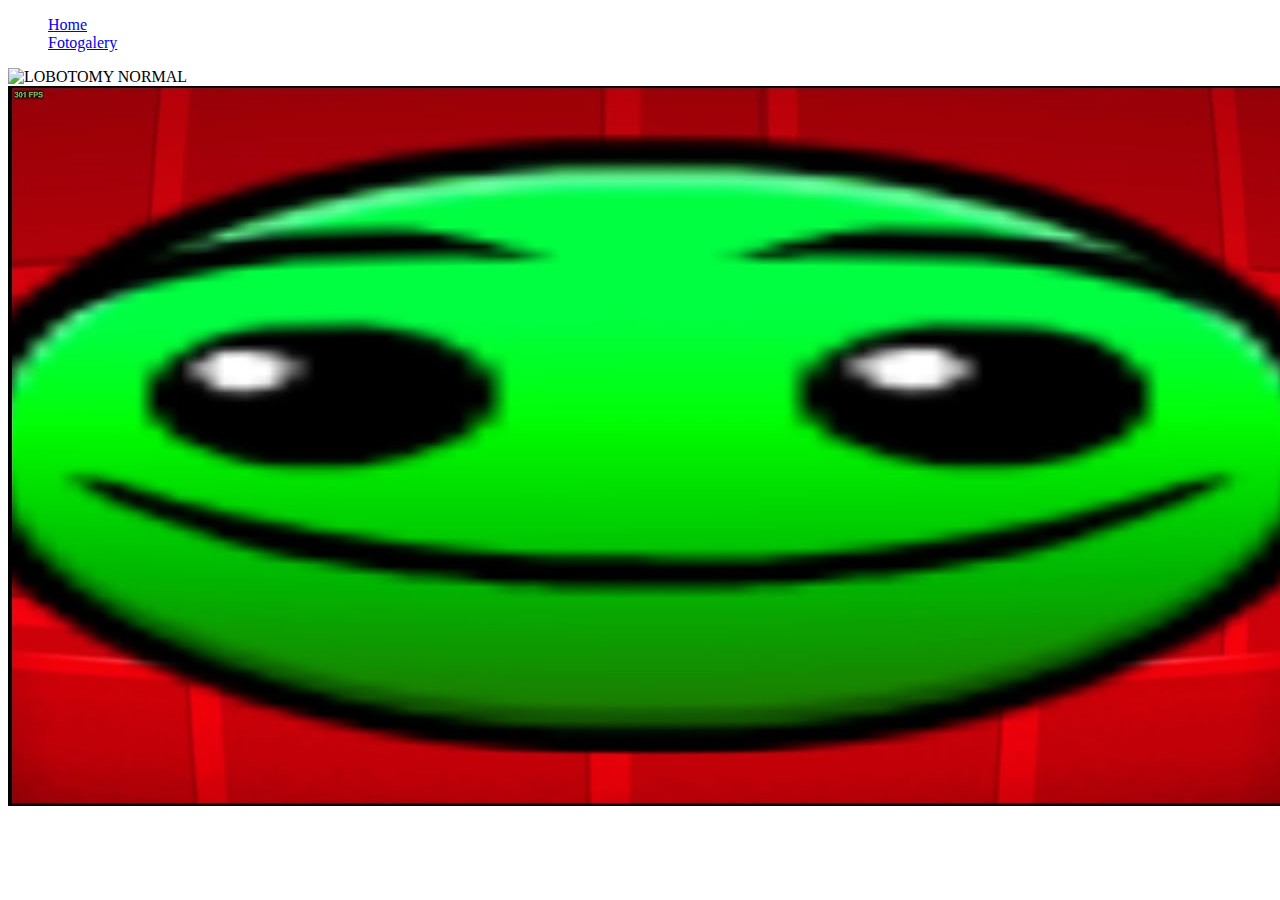
==== foto.html @ 7d324148 "Add files via upload" ====
<!DOCTYPE html>
<html lang="en">
<head>
    <meta charset="UTF-8">
    <meta name="viewport" content="width=device-width, initial-scale=1.0">
    <link rel="stylesheet" href="styles.css">
    <title>Lobotomy photo</title>
</head>
<body>
    <ul>
        <a href="index.html">Home</a><br>
        <a href="foto.html">Fotogalery</a>
    </ul>
    <img src="https://static.wikia.nocookie.net/db80a23a-b3b3-4295-b5fb-76f2ba0796ad" alt="LOBOTOMY NORMAL">
    <img src="[data-uri]" alt="LOBOTOMY STRETCH">
</body>
</html>
---- styles.css ----
header {
    text-align: center;
    width: 100%;
    height: 200px;
    background-color: white;
    float: left;
}
nav {
    width: 30%;
    height: 500px;
    background-color: rgb(61, 207, 80);
    float: left;
}
section {
    width: 70%;
    height: 500px;
    background-color: #00f;
    float: left;
}
.section-txt {
    color: whitesmoke;
    text-align: center;
}
footer {
    background-color: red;
    width: 100%;
    height: 200px;
    float: left;
}
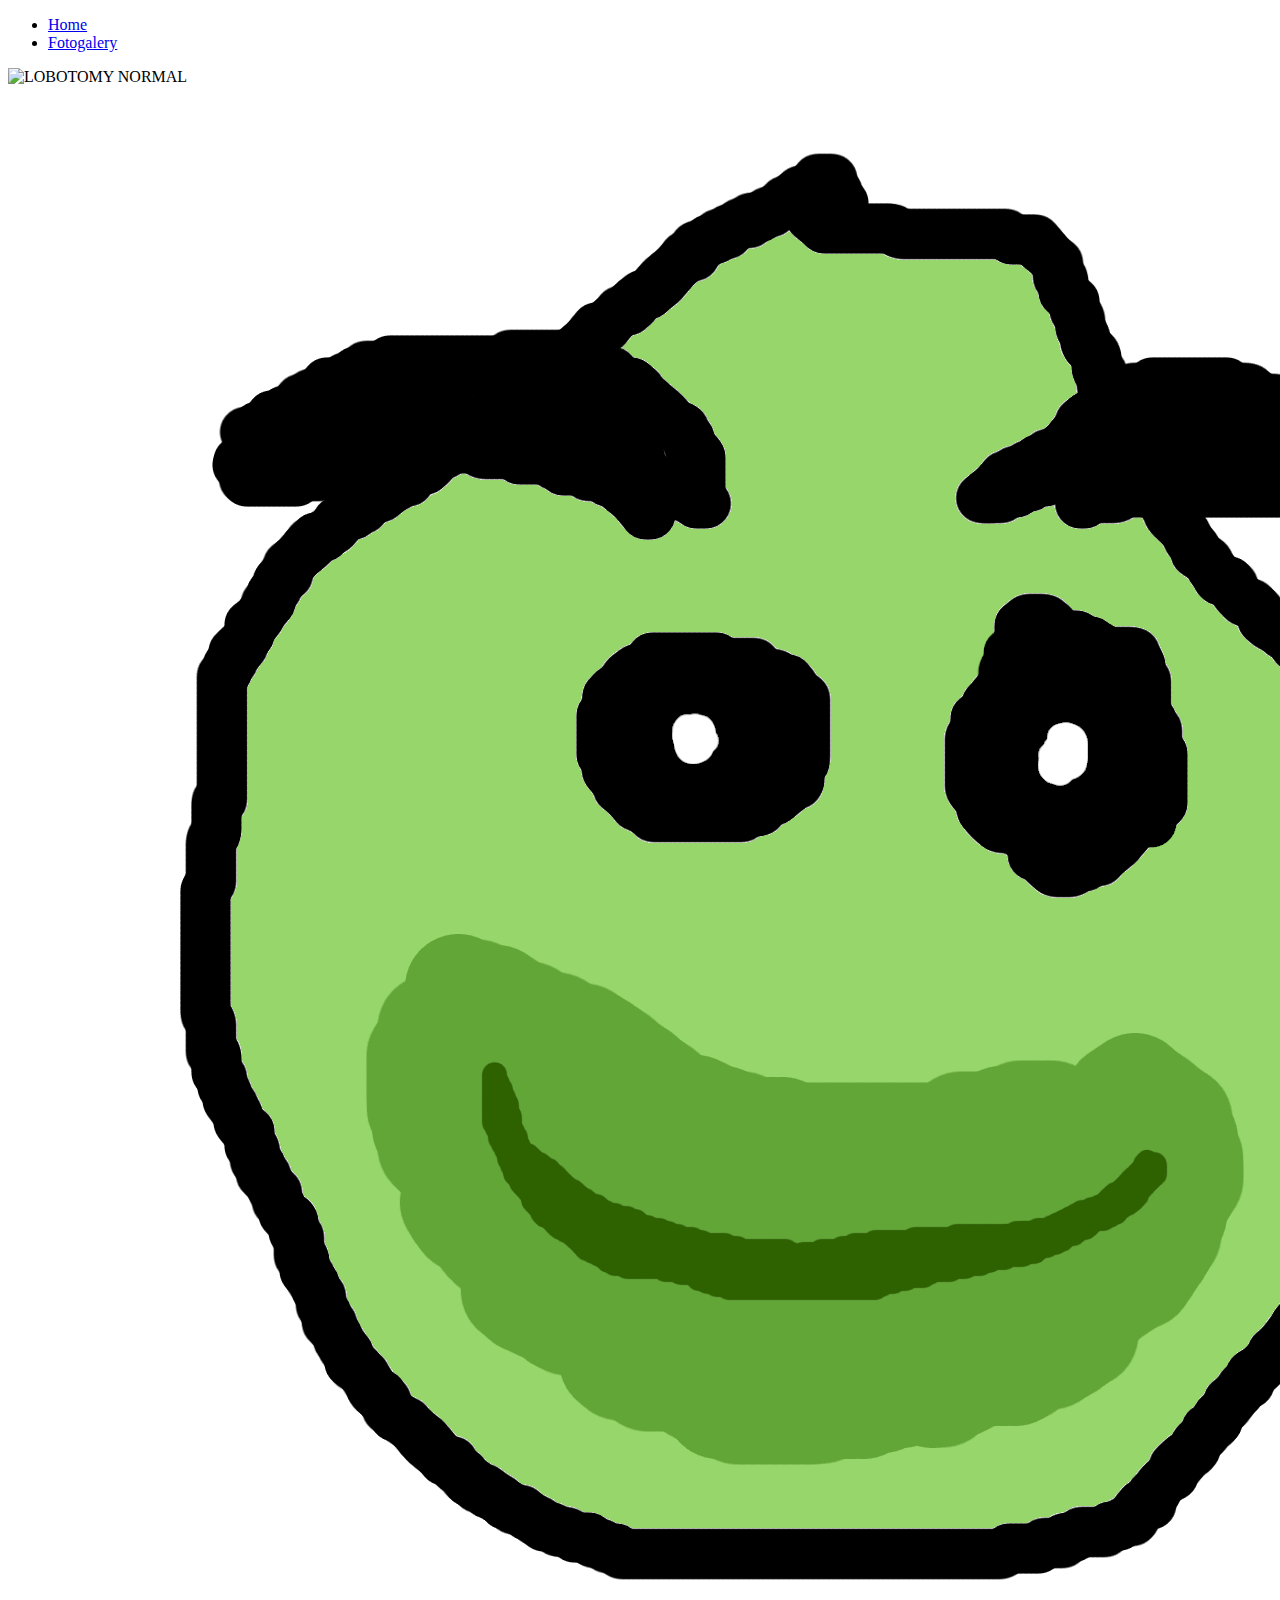
==== commit 4297cd89: "Fixed typos and changed the second image in Fotogallery." ====
--- a/foto.html
+++ b/foto.html
@@ -8,10 +8,2848 @@
 </head>
 <body>
     <ul>
-        <a href="index.html">Home</a><br>
-        <a href="foto.html">Fotogalery</a>
+        <li><a href="index.html">Home</a></li>
+        <li><a href="foto.html">Fotogalery</a></li>
     </ul>
     <img src="https://static.wikia.nocookie.net/db80a23a-b3b3-4295-b5fb-76f2ba0796ad" alt="LOBOTOMY NORMAL">
-    <img src="[data-uri]" alt="LOBOTOMY STRETCH">
+    <img src="[data-uri]
+    [base64]
+    [base64]
+    [base64]
+    [base64]
+    [base64]
+    [base64]
+    [base64]
+    [base64]
+    [base64]
+    [base64]
+    [base64]
+    [base64]
+    [base64]
+    [base64]
+    [base64]
+    [base64]
+    [base64]
+    [base64]
+    [base64]
+    [base64]
+    [base64]
+    [base64]
+    [base64]
+    [base64]
+    [base64]
+    [base64]
+    [base64]
+    [base64]
+    [base64]
+    [base64]
+    [base64]
+    [base64]
+    [base64]
+    [base64]
+    [base64]
+    [base64]
+    [base64]
+    [base64]
+    [base64]
+    [base64]
+    [base64]
+    [base64]
+    [base64]
+    [base64]
+    [base64]
+    [base64]
+    [base64]
+    [base64]
+    [base64]
+    [base64]
+    [base64]
+    [base64]
+    [base64]
+    [base64]
+    [base64]
+    [base64]
+    [base64]
+    [base64]
+    [base64]
+    [base64]
+    [base64]
+    [base64]
+    [base64]
+    [base64]
+    [base64]
+    [base64]
+    [base64]
+    [base64]
+    [base64]
+    [base64]
+    [base64]
+    [base64]
+    [base64]
+    [base64]
+    [base64]
+    [base64]
+    [base64]
+    [base64]
+    [base64]
+    [base64]
+    [base64]
+    [base64]
+    [base64]
+    [base64]
+    [base64]
+    [base64]
+    [base64]
+    [base64]
+    [base64]
+    [base64]
+    [base64]
+    [base64]
+    [base64]
+    [base64]
+    [base64]
+    [base64]
+    [base64]
+    [base64]
+    [base64]
+    [base64]
+    [base64]
+    [base64]
+    [base64]
+    [base64]
+    [base64]
+    [base64]
+    [base64]
+    [base64]
+    [base64]
+    [base64]
+    [base64]
+    [base64]
+    [base64]
+    [base64]
+    [base64]
+    [base64]
+    [base64]
+    [base64]
+    [base64]
+    [base64]
+    [base64]
+    [base64]
+    [base64]
+    [base64]
+    [base64]
+    [base64]
+    [base64]
+    [base64]
+    [base64]
+    [base64]
+    [base64]
+    [base64]
+    [base64]
+    [base64]
+    [base64]
+    [base64]
+    [base64]
+    [base64]
+    [base64]
+    [base64]
+    [base64]
+    [base64]
+    [base64]
+    [base64]
+    [base64]
+    [base64]
+    [base64]
+    [base64]
+    [base64]
+    [base64]
+    [base64]
+    [base64]
+    [base64]
+    [base64]
+    [base64]
+    [base64]
+    [base64]
+    [base64]
+    [base64]
+    [base64]
+    [base64]
+    [base64]
+    [base64]
+    [base64]
+    [base64]
+    [base64]
+    [base64]
+    [base64]
+    [base64]
+    [base64]
+    [base64]
+    [base64]
+    [base64]
+    [base64]
+    [base64]
+    [base64]
+    [base64]
+    [base64]
+    [base64]
+    [base64]
+    [base64]
+    [base64]
+    [base64]
+    [base64]
+    [base64]
+    [base64]
+    [base64]
+    [base64]
+    [base64]
+    [base64]
+    [base64]
+    [base64]
+    [base64]
+    [base64]
+    [base64]
+    [base64]
+    [base64]
+    [base64]
+    [base64]
+    [base64]
+    [base64]
+    [base64]
+    [base64]
+    [base64]
+    [base64]
+    [base64]
+    [base64]
+    [base64]
+    [base64]
+    [base64]
+    [base64]
+    [base64]
+    [base64]
+    [base64]
+    [base64]
+    [base64]
+    [base64]
+    [base64]
+    [base64]
+    [base64]
+    [base64]
+    [base64]
+    [base64]
+    [base64]
+    [base64]
+    [base64]
+    [base64]
+    [base64]
+    [base64]
+    [base64]
+    [base64]
+    [base64]
+    [base64]
+    [base64]
+    [base64]
+    [base64]
+    [base64]
+    [base64]
+    [base64]
+    [base64]
+    [base64]
+    [base64]
+    [base64]
+    [base64]
+    [base64]
+    [base64]
+    [base64]
+    [base64]
+    [base64]
+    [base64]
+    [base64]
+    [base64]
+    [base64]
+    [base64]
+    [base64]
+    [base64]
+    [base64]
+    [base64]
+    [base64]
+    [base64]
+    [base64]
+    [base64]
+    [base64]
+    [base64]
+    [base64]
+    [base64]
+    [base64]
+    [base64]
+    [base64]
+    [base64]
+    [base64]
+    [base64]
+    [base64]
+    [base64]
+    [base64]
+    [base64]
+    [base64]
+    [base64]
+    [base64]
+    [base64]
+    [base64]
+    [base64]
+    [base64]
+    [base64]
+    [base64]
+    [base64]
+    [base64]
+    [base64]
+    [base64]
+    [base64]
+    [base64]
+    [base64]
+    [base64]
+    [base64]
+    [base64]
+    [base64]
+    [base64]
+    [base64]
+    [base64]
+    [base64]
+    [base64]
+    [base64]
+    [base64]
+    [base64]
+    [base64]
+    [base64]
+    [base64]
+    [base64]
+    [base64]
+    [base64]
+    [base64]
+    [base64]
+    [base64]
+    [base64]
+    [base64]
+    [base64]
+    [base64]
+    [base64]
+    [base64]
+    [base64]
+    [base64]
+    [base64]
+    [base64]
+    [base64]
+    [base64]
+    [base64]
+    [base64]
+    [base64]
+    [base64]
+    [base64]
+    [base64]
+    [base64]
+    [base64]
+    [base64]
+    [base64]
+    [base64]
+    [base64]
+    [base64]
+    [base64]
+    [base64]
+    [base64]
+    [base64]
+    [base64]
+    [base64]
+    [base64]
+    [base64]
+    [base64]
+    [base64]
+    [base64]
+    [base64]
+    [base64]
+    [base64]
+    [base64]
+    [base64]
+    [base64]
+    [base64]
+    [base64]
+    [base64]
+    [base64]
+    [base64]
+    [base64]
+    [base64]
+    [base64]
+    [base64]
+    [base64]
+    [base64]
+    [base64]
+    [base64]
+    [base64]
+    [base64]
+    [base64]
+    [base64]
+    [base64]
+    [base64]
+    [base64]
+    [base64]
+    [base64]
+    [base64]
+    [base64]
+    [base64]
+    [base64]
+    [base64]
+    [base64]
+    [base64]
+    [base64]
+    [base64]
+    [base64]
+    [base64]
+    [base64]
+    [base64]
+    [base64]
+    [base64]
+    [base64]
+    [base64]
+    [base64]
+    [base64]
+    [base64]
+    [base64]
+    [base64]
+    [base64]
+    [base64]
+    [base64]
+    [base64]
+    [base64]
+    [base64]
+    [base64]
+    [base64]
+    [base64]
+    [base64]
+    [base64]
+    [base64]
+    [base64]
+    [base64]
+    [base64]
+    [base64]
+    [base64]
+    [base64]
+    [base64]
+    [base64]
+    [base64]
+    [base64]
+    [base64]
+    [base64]
+    [base64]
+    [base64]
+    [base64]
+    [base64]
+    [base64]
+    [base64]
+    [base64]
+    [base64]
+    [base64]
+    [base64]
+    [base64]
+    [base64]
+    [base64]
+    [base64]
+    [base64]
+    [base64]
+    [base64]
+    [base64]
+    [base64]
+    [base64]
+    [base64]
+    [base64]
+    [base64]
+    [base64]
+    [base64]
+    [base64]
+    [base64]
+    [base64]
+    [base64]
+    [base64]
+    [base64]
+    [base64]
+    [base64]
+    [base64]
+    [base64]
+    [base64]
+    [base64]
+    [base64]
+    [base64]
+    [base64]
+    [base64]
+    [base64]
+    [base64]
+    [base64]
+    [base64]
+    [base64]
+    [base64]
+    [base64]
+    [base64]
+    [base64]
+    [base64]
+    [base64]
+    [base64]
+    [base64]
+    [base64]
+    [base64]
+    [base64]
+    [base64]
+    [base64]
+    [base64]
+    [base64]
+    [base64]
+    [base64]
+    [base64]
+    [base64]
+    [base64]
+    [base64]
+    [base64]
+    [base64]
+    [base64]
+    [base64]
+    [base64]
+    [base64]
+    [base64]
+    [base64]
+    [base64]
+    [base64]
+    [base64]
+    [base64]
+    [base64]
+    [base64]
+    [base64]
+    [base64]
+    [base64]
+    [base64]
+    [base64]
+    [base64]
+    [base64]
+    [base64]
+    [base64]
+    [base64]
+    [base64]
+    [base64]
+    [base64]
+    [base64]
+    [base64]
+    [base64]
+    [base64]
+    [base64]
+    [base64]
+    [base64]
+    [base64]
+    [base64]
+    [base64]
+    [base64]
+    [base64]
+    [base64]
+    [base64]
+    [base64]
+    [base64]
+    [base64]
+    [base64]
+    [base64]
+    [base64]
+    [base64]
+    [base64]
+    [base64]
+    [base64]
+    [base64]
+    [base64]
+    [base64]
+    [base64]
+    [base64]
+    [base64]
+    [base64]
+    [base64]
+    [base64]
+    [base64]
+    [base64]
+    [base64]
+    [base64]
+    [base64]
+    [base64]
+    [base64]
+    [base64]
+    [base64]
+    [base64]
+    [base64]
+    [base64]
+    [base64]
+    [base64]
+    [base64]
+    [base64]
+    [base64]
+    [base64]
+    [base64]
+    [base64]
+    [base64]
+    [base64]
+    [base64]
+    [base64]
+    [base64]
+    [base64]
+    [base64]
+    [base64]
+    [base64]
+    [base64]
+    [base64]
+    [base64]
+    [base64]
+    [base64]
+    [base64]
+    [base64]
+    [base64]
+    [base64]
+    [base64]
+    [base64]
+    [base64]
+    [base64]
+    [base64]
+    [base64]
+    [base64]
+    [base64]
+    [base64]
+    [base64]
+    [base64]
+    [base64]
+    [base64]
+    [base64]
+    [base64]
+    [base64]
+    [base64]
+    [base64]
+    [base64]
+    [base64]
+    [base64]
+    [base64]
+    [base64]
+    [base64]
+    [base64]
+    [base64]
+    [base64]
+    [base64]
+    [base64]
+    [base64]
+    [base64]
+    [base64]
+    [base64]
+    [base64]
+    [base64]
+    [base64]
+    [base64]
+    [base64]
+    [base64]
+    [base64]
+    [base64]
+    [base64]
+    [base64]
+    [base64]
+    [base64]
+    [base64]
+    [base64]
+    [base64]
+    [base64]
+    [base64]
+    [base64]
+    [base64]
+    [base64]
+    [base64]
+    [base64]
+    [base64]
+    [base64]
+    [base64]
+    [base64]
+    [base64]
+    [base64]
+    [base64]
+    [base64]
+    [base64]
+    [base64]
+    [base64]
+    [base64]
+    [base64]
+    [base64]
+    [base64]
+    [base64]
+    [base64]
+    [base64]
+    [base64]
+    [base64]
+    [base64]
+    [base64]
+    [base64]
+    [base64]
+    [base64]
+    [base64]
+    [base64]
+    [base64]
+    [base64]
+    [base64]
+    [base64]
+    [base64]
+    [base64]
+    [base64]
+    [base64]
+    [base64]
+    [base64]
+    [base64]
+    [base64]
+    [base64]
+    [base64]
+    [base64]
+    [base64]
+    [base64]
+    [base64]
+    [base64]
+    [base64]
+    [base64]
+    [base64]
+    [base64]
+    [base64]
+    [base64]
+    [base64]
+    [base64]
+    [base64]
+    [base64]
+    [base64]
+    [base64]
+    [base64]
+    [base64]
+    [base64]
+    [base64]
+    [base64]
+    [base64]
+    [base64]
+    [base64]
+    [base64]
+    [base64]
+    [base64]
+    [base64]
+    [base64]
+    [base64]
+    [base64]
+    [base64]
+    [base64]
+    [base64]
+    [base64]
+    [base64]
+    [base64]
+    [base64]
+    [base64]
+    [base64]
+    [base64]
+    [base64]
+    [base64]
+    [base64]
+    [base64]
+    [base64]
+    [base64]
+    [base64]
+    [base64]
+    [base64]
+    [base64]
+    [base64]
+    [base64]
+    [base64]
+    [base64]
+    [base64]
+    [base64]
+    [base64]
+    [base64]
+    [base64]
+    [base64]
+    [base64]
+    [base64]
+    [base64]
+    [base64]
+    [base64]
+    [base64]
+    [base64]
+    [base64]
+    [base64]
+    [base64]
+    [base64]
+    [base64]
+    [base64]
+    [base64]
+    [base64]
+    [base64]
+    [base64]
+    [base64]
+    [base64]
+    [base64]
+    [base64]
+    [base64]
+    [base64]
+    [base64]
+    [base64]
+    [base64]
+    [base64]
+    [base64]
+    [base64]
+    [base64]
+    [base64]
+    [base64]
+    [base64]
+    [base64]
+    [base64]
+    [base64]
+    [base64]
+    [base64]
+    [base64]
+    [base64]
+    [base64]
+    [base64]
+    [base64]
+    [base64]
+    [base64]
+    [base64]
+    [base64]
+    [base64]
+    [base64]
+    [base64]
+    [base64]
+    [base64]
+    [base64]
+    [base64]
+    [base64]
+    [base64]
+    [base64]
+    [base64]
+    [base64]
+    [base64]
+    [base64]
+    [base64]
+    [base64]
+    [base64]
+    [base64]
+    [base64]
+    [base64]
+    [base64]
+    [base64]
+    [base64]
+    [base64]
+    [base64]
+    [base64]
+    [base64]
+    [base64]
+    [base64]
+    [base64]
+    [base64]
+    [base64]
+    [base64]
+    [base64]
+    [base64]
+    [base64]
+    [base64]
+    [base64]
+    [base64]
+    [base64]
+    [base64]
+    [base64]
+    [base64]
+    [base64]
+    [base64]
+    [base64]
+    [base64]
+    [base64]
+    [base64]
+    [base64]
+    [base64]
+    [base64]
+    [base64]
+    [base64]
+    [base64]
+    [base64]
+    [base64]
+    [base64]
+    [base64]
+    [base64]
+    [base64]
+    [base64]
+    [base64]
+    [base64]
+    [base64]
+    [base64]
+    [base64]
+    [base64]
+    [base64]
+    [base64]
+    [base64]
+    [base64]
+    [base64]
+    [base64]
+    [base64]
+    [base64]
+    [base64]
+    [base64]
+    [base64]
+    [base64]
+    [base64]
+    [base64]
+    [base64]
+    [base64]
+    [base64]
+    [base64]
+    [base64]
+    [base64]
+    [base64]
+    [base64]
+    [base64]
+    [base64]
+    [base64]
+    [base64]
+    [base64]
+    [base64]
+    [base64]
+    [base64]
+    [base64]
+    [base64]
+    [base64]
+    [base64]
+    [base64]
+    [base64]
+    [base64]
+    [base64]
+    [base64]
+    [base64]
+    [base64]
+    [base64]
+    [base64]
+    [base64]
+    [base64]
+    [base64]
+    [base64]
+    [base64]
+    [base64]
+    [base64]
+    [base64]
+    [base64]
+    [base64]
+    [base64]
+    [base64]
+    [base64]
+    [base64]
+    [base64]
+    [base64]
+    [base64]
+    [base64]
+    [base64]
+    [base64]
+    [base64]
+    [base64]
+    [base64]
+    [base64]
+    [base64]
+    [base64]
+    [base64]
+    [base64]
+    [base64]
+    [base64]
+    [base64]
+    [base64]
+    [base64]
+    [base64]
+    [base64]
+    [base64]
+    [base64]
+    [base64]
+    [base64]
+    [base64]
+    [base64]
+    [base64]
+    [base64]
+    [base64]
+    [base64]
+    [base64]
+    [base64]
+    [base64]
+    [base64]
+    [base64]
+    [base64]
+    [base64]
+    [base64]
+    [base64]
+    [base64]
+    [base64]
+    [base64]
+    [base64]
+    [base64]
+    [base64]
+    [base64]
+    [base64]
+    [base64]
+    [base64]
+    [base64]
+    [base64]
+    [base64]
+    [base64]
+    [base64]
+    [base64]
+    [base64]
+    [base64]
+    [base64]
+    [base64]
+    [base64]
+    [base64]
+    [base64]
+    [base64]
+    [base64]
+    [base64]
+    [base64]
+    [base64]
+    [base64]
+    [base64]
+    [base64]
+    [base64]
+    [base64]
+    [base64]
+    [base64]
+    [base64]
+    [base64]
+    [base64]
+    [base64]
+    [base64]
+    [base64]
+    [base64]
+    [base64]
+    [base64]
+    [base64]
+    [base64]
+    [base64]
+    [base64]
+    [base64]
+    [base64]
+    [base64]
+    [base64]
+    [base64]
+    [base64]
+    [base64]
+    [base64]
+    [base64]
+    [base64]
+    [base64]
+    [base64]
+    [base64]
+    [base64]
+    [base64]
+    [base64]
+    [base64]
+    [base64]
+    [base64]
+    [base64]
+    [base64]
+    [base64]
+    [base64]
+    [base64]
+    [base64]
+    [base64]
+    [base64]
+    [base64]
+    [base64]
+    [base64]
+    [base64]
+    [base64]
+    [base64]
+    [base64]
+    [base64]
+    [base64]
+    [base64]
+    [base64]
+    [base64]
+    [base64]
+    [base64]
+    [base64]
+    [base64]
+    [base64]
+    [base64]
+    [base64]
+    [base64]
+    [base64]
+    [base64]
+    [base64]
+    [base64]
+    [base64]
+    [base64]
+    [base64]
+    [base64]
+    [base64]
+    [base64]
+    [base64]
+    [base64]
+    [base64]
+    [base64]
+    [base64]
+    [base64]
+    [base64]
+    [base64]
+    [base64]
+    [base64]
+    [base64]
+    [base64]
+    [base64]
+    [base64]
+    [base64]
+    [base64]
+    [base64]
+    [base64]
+    [base64]
+    [base64]
+    [base64]
+    [base64]
+    [base64]
+    [base64]
+    [base64]
+    [base64]
+    [base64]
+    [base64]
+    [base64]
+    [base64]
+    [base64]
+    [base64]
+    [base64]
+    [base64]
+    [base64]
+    [base64]
+    [base64]
+    [base64]
+    [base64]
+    [base64]
+    [base64]
+    [base64]
+    [base64]
+    [base64]
+    [base64]
+    [base64]
+    [base64]
+    [base64]
+    [base64]
+    [base64]
+    [base64]
+    [base64]
+    [base64]
+    [base64]
+    [base64]
+    [base64]
+    [base64]
+    [base64]
+    [base64]
+    [base64]
+    [base64]
+    [base64]
+    [base64]
+    [base64]
+    [base64]
+    [base64]
+    [base64]
+    [base64]
+    [base64]
+    [base64]
+    [base64]
+    [base64]
+    [base64]
+    [base64]
+    [base64]
+    [base64]
+    [base64]
+    [base64]
+    [base64]
+    [base64]
+    [base64]
+    [base64]
+    [base64]
+    [base64]
+    [base64]
+    [base64]
+    [base64]
+    [base64]
+    [base64]
+    [base64]
+    [base64]
+    [base64]
+    [base64]
+    [base64]
+    [base64]
+    [base64]
+    [base64]
+    [base64]
+    [base64]
+    [base64]
+    [base64]
+    [base64]
+    [base64]
+    [base64]
+    [base64]
+    [base64]
+    [base64]
+    [base64]
+    [base64]
+    [base64]
+    [base64]
+    [base64]
+    [base64]
+    [base64]
+    [base64]
+    [base64]
+    [base64]
+    [base64]
+    [base64]
+    [base64]
+    [base64]
+    [base64]
+    [base64]
+    [base64]
+    [base64]
+    [base64]
+    [base64]
+    [base64]
+    [base64]
+    [base64]
+    [base64]
+    [base64]
+    [base64]
+    [base64]
+    [base64]
+    [base64]
+    [base64]
+    [base64]
+    [base64]
+    [base64]
+    [base64]
+    [base64]
+    [base64]
+    [base64]
+    [base64]
+    [base64]
+    [base64]
+    [base64]
+    [base64]
+    [base64]
+    [base64]
+    [base64]
+    [base64]
+    [base64]
+    [base64]
+    [base64]
+    [base64]
+    [base64]
+    [base64]
+    [base64]
+    [base64]
+    [base64]
+    [base64]
+    [base64]
+    [base64]
+    [base64]
+    [base64]
+    [base64]
+    [base64]
+    [base64]
+    [base64]
+    [base64]
+    [base64]
+    [base64]
+    [base64]
+    [base64]
+    [base64]
+    [base64]
+    [base64]
+    [base64]
+    [base64]
+    [base64]
+    [base64]
+    [base64]
+    [base64]
+    [base64]
+    [base64]
+    [base64]
+    [base64]
+    [base64]
+    [base64]
+    [base64]
+    [base64]
+    [base64]
+    [base64]
+    [base64]
+    [base64]
+    [base64]
+    [base64]
+    [base64]
+    [base64]
+    [base64]
+    [base64]
+    [base64]
+    [base64]
+    [base64]
+    [base64]
+    [base64]
+    [base64]
+    [base64]
+    [base64]
+    [base64]
+    [base64]
+    [base64]
+    [base64]
+    [base64]
+    [base64]
+    [base64]
+    [base64]
+    [base64]
+    [base64]
+    [base64]
+    [base64]
+    [base64]
+    [base64]
+    [base64]
+    [base64]
+    [base64]
+    [base64]
+    [base64]
+    [base64]
+    [base64]
+    [base64]
+    [base64]
+    [base64]
+    [base64]
+    [base64]
+    [base64]
+    [base64]
+    [base64]
+    [base64]
+    [base64]
+    [base64]
+    [base64]
+    [base64]
+    [base64]
+    [base64]
+    [base64]
+    [base64]
+    [base64]
+    [base64]
+    [base64]
+    [base64]
+    [base64]
+    [base64]
+    [base64]
+    [base64]
+    [base64]
+    [base64]
+    [base64]
+    [base64]
+    [base64]
+    [base64]
+    [base64]
+    [base64]
+    [base64]
+    [base64]
+    [base64]
+    [base64]
+    [base64]
+    [base64]
+    [base64]
+    [base64]
+    [base64]
+    [base64]
+    [base64]
+    [base64]
+    [base64]
+    [base64]
+    [base64]
+    [base64]
+    [base64]
+    [base64]
+    [base64]
+    [base64]
+    [base64]
+    [base64]
+    [base64]
+    [base64]
+    [base64]
+    [base64]
+    [base64]
+    [base64]
+    [base64]
+    [base64]
+    [base64]
+    [base64]
+    [base64]
+    [base64]
+    [base64]
+    [base64]
+    [base64]
+    [base64]
+    [base64]
+    [base64]
+    [base64]
+    [base64]
+    [base64]
+    [base64]
+    [base64]
+    [base64]
+    [base64]
+    [base64]
+    [base64]
+    [base64]
+    [base64]
+    [base64]
+    [base64]
+    [base64]
+    [base64]
+    [base64]
+    [base64]
+    [base64]
+    [base64]
+    [base64]
+    [base64]
+    [base64]
+    [base64]
+    [base64]
+    [base64]
+    [base64]
+    [base64]
+    [base64]
+    [base64]
+    [base64]
+    [base64]
+    [base64]
+    [base64]
+    [base64]
+    [base64]
+    [base64]
+    [base64]
+    [base64]
+    [base64]
+    [base64]
+    [base64]
+    [base64]
+    [base64]
+    [base64]
+    [base64]
+    [base64]
+    [base64]
+    [base64]
+    [base64]
+    [base64]
+    [base64]
+    [base64]
+    [base64]
+    [base64]
+    [base64]
+    [base64]
+    [base64]
+    [base64]
+    [base64]
+    [base64]
+    [base64]
+    [base64]
+    [base64]
+    [base64]
+    [base64]
+    [base64]
+    [base64]
+    [base64]
+    [base64]
+    [base64]
+    [base64]
+    [base64]
+    [base64]
+    [base64]
+    [base64]
+    [base64]
+    [base64]
+    [base64]
+    [base64]
+    [base64]
+    [base64]
+    [base64]
+    [base64]
+    [base64]
+    [base64]
+    [base64]
+    [base64]
+    [base64]
+    [base64]
+    [base64]
+    [base64]
+    [base64]
+    [base64]
+    [base64]
+    [base64]
+    [base64]
+    [base64]
+    [base64]
+    [base64]
+    [base64]
+    [base64]
+    [base64]
+    [base64]
+    [base64]
+    [base64]
+    [base64]
+    [base64]
+    [base64]
+    [base64]
+    [base64]
+    [base64]
+    [base64]
+    [base64]
+    [base64]
+    [base64]
+    [base64]
+    [base64]
+    [base64]
+    [base64]
+    [base64]
+    [base64]
+    [base64]
+    [base64]
+    [base64]
+    [base64]
+    [base64]
+    [base64]
+    [base64]
+    [base64]
+    [base64]
+    [base64]
+    [base64]
+    [base64]
+    [base64]
+    [base64]
+    [base64]
+    [base64]
+    [base64]
+    [base64]
+    [base64]
+    [base64]
+    [base64]
+    [base64]
+    [base64]
+    [base64]
+    [base64]
+    [base64]
+    [base64]
+    [base64]
+    [base64]
+    [base64]
+    [base64]
+    [base64]
+    [base64]
+    [base64]
+    [base64]
+    [base64]
+    [base64]
+    [base64]
+    [base64]
+    [base64]
+    [base64]
+    [base64]
+    [base64]
+    [base64]
+    [base64]
+    [base64]
+    [base64]
+    [base64]
+    [base64]
+    [base64]
+    [base64]
+    [base64]
+    [base64]
+    [base64]
+    [base64]
+    [base64]
+    [base64]
+    [base64]
+    [base64]
+    [base64]
+    [base64]
+    [base64]
+    [base64]
+    [base64]
+    [base64]
+    [base64]
+    [base64]
+    [base64]
+    [base64]
+    [base64]
+    [base64]
+    [base64]
+    [base64]
+    [base64]
+    [base64]
+    [base64]
+    [base64]
+    [base64]
+    [base64]
+    [base64]
+    [base64]
+    [base64]
+    [base64]
+    [base64]
+    [base64]
+    [base64]
+    [base64]
+    [base64]
+    [base64]
+    [base64]
+    [base64]
+    [base64]
+    [base64]
+    [base64]
+    [base64]
+    [base64]
+    [base64]
+    [base64]
+    [base64]
+    [base64]
+    [base64]
+    [base64]
+    [base64]
+    [base64]
+    [base64]
+    [base64]
+    [base64]
+    [base64]
+    [base64]
+    [base64]
+    [base64]
+    [base64]
+    [base64]
+    [base64]
+    [base64]
+    [base64]
+    [base64]
+    [base64]
+    [base64]
+    [base64]
+    [base64]
+    [base64]
+    [base64]
+    [base64]
+    [base64]
+    [base64]
+    [base64]
+    [base64]
+    [base64]
+    [base64]
+    [base64]
+    [base64]
+    [base64]
+    [base64]
+    [base64]
+    [base64]
+    [base64]
+    [base64]
+    [base64]
+    [base64]
+    [base64]
+    [base64]
+    [base64]
+    [base64]
+    [base64]
+    [base64]
+    [base64]
+    [base64]
+    [base64]
+    [base64]
+    [base64]
+    [base64]
+    [base64]
+    [base64]
+    [base64]
+    [base64]
+    [base64]
+    [base64]
+    [base64]
+    [base64]
+    [base64]
+    [base64]
+    [base64]
+    [base64]
+    [base64]
+    [base64]
+    [base64]
+    [base64]
+    [base64]
+    [base64]
+    [base64]
+    [base64]
+    [base64]
+    [base64]
+    [base64]
+    [base64]
+    [base64]
+    [base64]
+    [base64]
+    [base64]
+    [base64]
+    [base64]
+    [base64]
+    [base64]
+    [base64]
+    [base64]
+    [base64]
+    [base64]
+    [base64]
+    [base64]
+    [base64]
+    [base64]
+    [base64]
+    [base64]
+    [base64]
+    [base64]
+    [base64]
+    [base64]
+    [base64]
+    [base64]
+    [base64]
+    [base64]
+    [base64]
+    [base64]
+    [base64]
+    [base64]
+    [base64]
+    [base64]
+    [base64]
+    [base64]
+    [base64]
+    [base64]
+    [base64]
+    [base64]
+    [base64]
+    [base64]
+    [base64]
+    [base64]
+    [base64]
+    [base64]
+    [base64]
+    [base64]
+    [base64]
+    [base64]
+    [base64]
+    [base64]
+    [base64]
+    [base64]
+    [base64]
+    [base64]
+    [base64]
+    [base64]
+    [base64]
+    [base64]
+    [base64]
+    [base64]
+    [base64]
+    [base64]
+    [base64]
+    [base64]
+    [base64]
+    [base64]
+    [base64]
+    [base64]
+    [base64]
+    [base64]
+    [base64]
+    [base64]
+    [base64]
+    [base64]
+    [base64]
+    [base64]
+    [base64]
+    [base64]
+    [base64]
+    [base64]
+    [base64]
+    [base64]
+    [base64]
+    [base64]
+    [base64]
+    [base64]
+    [base64]
+    [base64]
+    [base64]
+    [base64]
+    [base64]
+    [base64]
+    [base64]
+    [base64]
+    [base64]
+    [base64]
+    [base64]
+    [base64]
+    [base64]
+    [base64]
+    [base64]
+    [base64]
+    [base64]
+    [base64]
+    [base64]
+    [base64]
+    [base64]
+    [base64]
+    [base64]
+    [base64]
+    [base64]
+    [base64]
+    [base64]
+    [base64]
+    [base64]
+    [base64]
+    [base64]
+    [base64]
+    [base64]
+    [base64]
+    [base64]
+    [base64]
+    [base64]
+    [base64]
+    [base64]
+    [base64]
+    [base64]
+    [base64]
+    [base64]
+    [base64]
+    [base64]
+    [base64]
+    [base64]
+    [base64]
+    [base64]
+    [base64]
+    [base64]
+    [base64]
+    [base64]
+    [base64]
+    [base64]
+    [base64]
+    [base64]
+    [base64]
+    [base64]
+    [base64]
+    [base64]
+    [base64]
+    [base64]
+    [base64]
+    [base64]
+    [base64]
+    [base64]
+    [base64]
+    [base64]
+    [base64]
+    [base64]
+    [base64]
+    [base64]
+    [base64]
+    [base64]
+    [base64]
+    [base64]
+    [base64]
+    [base64]
+    [base64]
+    [base64]
+    [base64]
+    [base64]
+    [base64]
+    [base64]
+    [base64]
+    [base64]
+    [base64]
+    [base64]
+    [base64]
+    [base64]
+    [base64]
+    [base64]
+    [base64]
+    [base64]
+    [base64]
+    [base64]
+    [base64]
+    [base64]
+    [base64]
+    [base64]
+    [base64]
+    [base64]
+    [base64]
+    [base64]
+    [base64]
+    [base64]
+    [base64]
+    [base64]
+    [base64]
+    [base64]
+    [base64]
+    [base64]
+    [base64]
+    [base64]
+    [base64]
+    [base64]
+    [base64]
+    [base64]
+    [base64]
+    [base64]
+    [base64]
+    [base64]
+    [base64]
+    [base64]
+    [base64]
+    [base64]
+    [base64]
+    [base64]
+    [base64]
+    [base64]
+    [base64]
+    [base64]
+    [base64]
+    [base64]
+    [base64]
+    [base64]
+    [base64]
+    [base64]
+    [base64]
+    [base64]
+    [base64]
+    [base64]
+    [base64]
+    [base64]
+    [base64]
+    [base64]
+    [base64]
+    [base64]
+    [base64]
+    [base64]
+    [base64]
+    [base64]
+    [base64]
+    [base64]
+    [base64]
+    [base64]
+    [base64]
+    [base64]
+    [base64]
+    [base64]
+    [base64]
+    [base64]
+    [base64]
+    [base64]
+    [base64]
+    [base64]
+    [base64]
+    [base64]
+    [base64]
+    [base64]
+    [base64]
+    [base64]
+    [base64]
+    [base64]
+    [base64]
+    [base64]
+    [base64]
+    [base64]
+    [base64]
+    [base64]
+    [base64]
+    [base64]
+    [base64]
+    [base64]
+    [base64]
+    [base64]
+    [base64]
+    [base64]
+    [base64]
+    [base64]
+    [base64]
+    [base64]
+    [base64]
+    [base64]
+    [base64]
+    [base64]
+    [base64]
+    [base64]
+    [base64]
+    [base64]
+    [base64]
+    [base64]
+    [base64]
+    [base64]
+    [base64]
+    [base64]
+    [base64]
+    [base64]
+    [base64]
+    [base64]
+    [base64]
+    [base64]
+    [base64]
+    [base64]
+    [base64]
+    [base64]
+    [base64]
+    [base64]
+    [base64]
+    [base64]
+    [base64]
+    [base64]
+    [base64]
+    [base64]
+    [base64]
+    [base64]
+    [base64]
+    [base64]
+    [base64]
+    [base64]
+    [base64]
+    [base64]
+    [base64]
+    [base64]
+    [base64]
+    [base64]
+    [base64]
+    [base64]
+    [base64]
+    [base64]
+    [base64]
+    [base64]
+    [base64]
+    [base64]
+    [base64]
+    [base64]
+    [base64]
+    [base64]
+    [base64]
+    [base64]
+    [base64]
+    [base64]
+    [base64]
+    [base64]
+    [base64]
+    [base64]
+    [base64]
+    [base64]
+    [base64]
+    [base64]
+    [base64]
+    [base64]
+    [base64]
+    [base64]
+    [base64]
+    [base64]
+    [base64]
+    [base64]
+    [base64]
+    [base64]
+    [base64]
+    [base64]
+    [base64]
+    [base64]
+    [base64]
+    [base64]
+    [base64]
+    [base64]
+    [base64]
+    [base64]
+    [base64]
+    [base64]
+    [base64]
+    [base64]
+    [base64]
+    [base64]
+    [base64]
+    [base64]
+    [base64]
+    [base64]
+    [base64]
+    [base64]
+    [base64]
+    [base64]
+    [base64]
+    [base64]
+    [base64]
+    [base64]
+    [base64]
+    [base64]
+    [base64]
+    [base64]
+    [base64]
+    [base64]
+    [base64]
+    [base64]
+    [base64]
+    [base64]
+    [base64]
+    [base64]
+    [base64]
+    [base64]
+    [base64]
+    [base64]
+    [base64]
+    [base64]
+    [base64]
+    [base64]
+    [base64]
+    [base64]
+    [base64]
+    [base64]
+    [base64]
+    [base64]
+    [base64]
+    [base64]
+    [base64]
+    [base64]
+    [base64]
+    [base64]
+    [base64]
+    [base64]
+    [base64]
+    [base64]
+    [base64]
+    [base64]
+    [base64]
+    [base64]
+    [base64]
+    [base64]
+    [base64]
+    [base64]
+    [base64]
+    [base64]
+    [base64]
+    [base64]
+    [base64]
+    [base64]
+    [base64]
+    [base64]
+    [base64]
+    [base64]
+    [base64]
+    [base64]
+    [base64]
+    [base64]
+    [base64]
+    [base64]
+    [base64]
+    [base64]
+    [base64]
+    [base64]
+    [base64]
+    [base64]
+    [base64]
+    [base64]
+    [base64]
+    [base64]
+    [base64]
+    [base64]
+    [base64]
+    [base64]
+    [base64]
+    [base64]
+    [base64]
+    [base64]
+    [base64]
+    [base64]
+    [base64]
+    [base64]
+    [base64]
+    [base64]
+    [base64]
+    [base64]
+    [base64]
+    [base64]
+    [base64]
+    [base64]
+    [base64]
+    [base64]
+    [base64]
+    [base64]
+    [base64]
+    [base64]
+    [base64]
+    [base64]
+    [base64]
+    [base64]
+    [base64]
+    [base64]
+    [base64]
+    [base64]
+    [base64]
+    [base64]
+    [base64]
+    [base64]
+    [base64]
+    [base64]
+    [base64]
+    [base64]
+    [base64]
+    [base64]
+    [base64]
+    [base64]
+    [base64]
+    [base64]
+    [base64]
+    [base64]
+    [base64]
+    [base64]
+    [base64]
+    [base64]
+    [base64]
+    [base64]
+    [base64]
+    [base64]
+    [base64]
+    [base64]
+    [base64]
+    [base64]
+    [base64]
+    [base64]
+    [base64]
+    [base64]
+    [base64]
+    [base64]
+    [base64]
+    [base64]
+    [base64]
+    [base64]
+    [base64]
+    [base64]
+    [base64]
+    [base64]
+    [base64]
+    [base64]
+    [base64]
+    [base64]
+    [base64]
+    [base64]
+    [base64]
+    [base64]
+    [base64]
+    [base64]
+    [base64]
+    [base64]
+    [base64]
+    [base64]
+    [base64]
+    [base64]
+    [base64]
+    [base64]
+    [base64]
+    [base64]
+    [base64]
+    [base64]
+    [base64]
+    [base64]
+    [base64]
+    [base64]
+    [base64]
+    [base64]
+    [base64]
+    [base64]
+    [base64]
+    [base64]
+    [base64]
+    [base64]
+    [base64]
+    [base64]
+    [base64]
+    [base64]
+    [base64]
+    [base64]
+    [base64]
+    [base64]
+    [base64]
+    [base64]
+    [base64]
+    [base64]
+    [base64]
+    [base64]
+    [base64]
+    [base64]
+    [base64]
+    [base64]
+    [base64]
+    [base64]
+    [base64]
+    [base64]
+    [base64]
+    [base64]
+    [base64]
+    [base64]
+    [base64]
+    [base64]
+    [base64]
+    [base64]
+    [base64]
+    [base64]
+    [base64]
+    [base64]
+    [base64]
+    [base64]
+    [base64]
+    [base64]
+    [base64]
+    [base64]
+    [base64]
+    [base64]
+    [base64]
+    [base64]
+    [base64]
+    [base64]
+    [base64]
+    [base64]
+    [base64]
+    [base64]
+    [base64]
+    [base64]
+    [base64]
+    [base64]
+    [base64]
+    [base64]
+    [base64]
+    [base64]
+    [base64]
+    [base64]
+    [base64]
+    [base64]
+    [base64]
+    [base64]
+    [base64]
+    [base64]
+    [base64]
+    [base64]
+    [base64]
+    [base64]
+    [base64]
+    [base64]
+    [base64]
+    [base64]
+    [base64]
+    [base64]
+    [base64]
+    [base64]
+    [base64]
+    [base64]
+    [base64]
+    [base64]
+    [base64]
+    [base64]
+    [base64]
+    [base64]
+    [base64]
+    [base64]
+    [base64]
+    [base64]
+    [base64]
+    [base64]
+    [base64]
+    [base64]
+    [base64]
+    [base64]
+    [base64]
+    [base64]
+    [base64]
+    [base64]
+    [base64]
+    [base64]
+    [base64]
+    [base64]
+    [base64]
+    [base64]
+    [base64]
+    [base64]
+    [base64]
+    [base64]
+    [base64]
+    [base64]
+    [base64]
+    [base64]
+    [base64]
+    [base64]
+    [base64]
+    [base64]
+    [base64]
+    [base64]
+    [base64]
+    [base64]
+    [base64]
+    [base64]
+    [base64]
+    [base64]
+    [base64]
+    [base64]
+    [base64]
+    [base64]
+    [base64]
+    [base64]
+    [base64]
+    [base64]
+    [base64]
+    [base64]
+    [base64]
+    [base64]
+    [base64]
+    [base64]
+    [base64]
+    [base64]
+    [base64]
+    [base64]
+    [base64]
+    [base64]
+    [base64]
+    [base64]
+    [base64]
+    [base64]
+    [base64]
+    [base64]
+    [base64]
+    [base64]
+    [base64]
+    [base64]
+    [base64]
+    [base64]
+    [base64]
+    [base64]
+    [base64]
+    [base64]
+    [base64]
+    [base64]
+    [base64]
+    [base64]
+    [base64]
+    [base64]
+    [base64]
+    [base64]
+    [base64]
+    [base64]
+    [base64]
+    [base64]
+    [base64]
+    [base64]
+    [base64]
+    [base64]
+    [base64]
+    [base64]
+    [base64]
+    [base64]
+    [base64]
+    [base64]
+    [base64]
+    [base64]
+    [base64]
+    [base64]
+    [base64]
+    [base64]
+    [base64]
+    [base64]
+    [base64]
+    [base64]
+    [base64]
+    [base64]
+    [base64]
+    [base64]
+    [base64]
+    [base64]
+    [base64]
+    [base64]
+    [base64]
+    [base64]
+    [base64]
+    [base64]
+    [base64]
+    [base64]
+    [base64]
+    [base64]
+    [base64]
+    [base64]
+    [base64]
+    [base64]
+    [base64]
+    [base64]
+    [base64]
+    [base64]
+    [base64]
+    [base64]
+    [base64]
+    [base64]
+    [base64]
+    [base64]
+    [base64]
+    [base64]
+    [base64]
+    [base64]
+    [base64]
+    [base64]
+    [base64]
+    [base64]
+    [base64]
+    [base64]
+    [base64]
+    [base64]
+    [base64]
+    [base64]
+    [base64]
+    [base64]
+    [base64]
+    [base64]
+    [base64]
+    [base64]
+    [base64]
+    [base64]
+    [base64]
+    [base64]
+    [base64]
+    [base64]
+    [base64]
+    [base64]
+    [base64]
+    [base64]
+    [base64]
+    [base64]
+    [base64]
+    [base64]
+    [base64]
+    [base64]
+    [base64]
+    [base64]
+    [base64]
+    [base64]
+    [base64]
+    [base64]
+    [base64]
+    [base64]
+    [base64]
+    [base64]
+    [base64]
+    [base64]
+    [base64]
+    [base64]
+    [base64]
+    [base64]
+    [base64]
+    [base64]
+    [base64]
+    [base64]
+    [base64]
+    [base64]
+    [base64]
+    [base64]
+    [base64]
+    [base64]
+    [base64]
+    [base64]
+    [base64]
+    [base64]
+    [base64]
+    [base64]
+    [base64]
+    [base64]
+    [base64]
+    [base64]
+    [base64]
+    [base64]
+    [base64]
+    [base64]
+    [base64]
+    [base64]
+    [base64]
+    [base64]
+    [base64]
+    [base64]
+    [base64]
+    [base64]
+    [base64]
+    [base64]
+    [base64]
+    [base64]
+    [base64]
+    [base64]
+    [base64]
+    [base64]
+    [base64]
+    [base64]
+    [base64]
+    [base64]
+    [base64]
+    [base64]
+    [base64]
+    [base64]
+    [base64]
+    [base64]
+    [base64]
+    [base64]
+    [base64]
+    [base64]
+    [base64]
+    [base64]
+    [base64]
+    [base64]
+    [base64]
+    [base64]
+    [base64]
+    [base64]
+    [base64]
+    [base64]
+    [base64]
+    [base64]
+    [base64]
+    [base64]
+    [base64]
+    [base64]
+    [base64]
+    [base64]
+    [base64]
+    [base64]
+    [base64]
+    [base64]
+    [base64]
+    [base64]
+    [base64]
+    [base64]
+    [base64]
+    [base64]
+    [base64]
+    [base64]
+    [base64]
+    [base64]
+    [base64]
+    [base64]
+    [base64]
+    [base64]
+    [base64]
+    [base64]
+    [base64]
+    [base64]
+    [base64]
+    [base64]
+    [base64]
+    [base64]
+    [base64]
+    [base64]
+    [base64]
+    [base64]
+    [base64]
+    [base64]
+    [base64]
+    [base64]
+    [base64]
+    [base64]
+    [base64]
+    [base64]
+    [base64]
+    [base64]
+    [base64]
+    [base64]
+    [base64]
+    [base64]
+    [base64]
+    [base64]
+    [base64]
+    [base64]
+    [base64]
+    [base64]
+    [base64]
+    [base64]
+    [base64]
+    [base64]
+    [base64]
+    [base64]
+    [base64]
+    [base64]
+    [base64]
+    [base64]
+    [base64]
+    [base64]
+    [base64]
+    [base64]
+    [base64]
+    [base64]
+    [base64]
+    [base64]
+    [base64]
+    [base64]
+    [base64]
+    [base64]
+    [base64]
+    [base64]
+    [base64]
+    [base64]
+    [base64]
+    [base64]
+    [base64]
+    [base64]
+    [base64]
+    [base64]
+    [base64]
+    [base64]
+    [base64]
+    [base64]
+    [base64]
+    [base64]
+    [base64]
+    [base64]
+    [base64]
+    [base64]
+    [base64]
+    [base64]
+    [base64]
+    [base64]
+    [base64]
+    [base64]
+    [base64]
+    [base64]
+    [base64]
+    [base64]
+    [base64]
+    [base64]
+    [base64]
+    [base64]
+    [base64]
+    [base64]
+    [base64]
+    [base64]
+    [base64]
+    [base64]
+    [base64]
+    [base64]
+    [base64]
+    [base64]
+    [base64]
+    [base64]
+    [base64]
+    [base64]
+    [base64]
+    [base64]
+    [base64]
+    [base64]
+    [base64]
+    [base64]
+    [base64]
+    [base64]
+    [base64]
+    [base64]
+    [base64]
+    [base64]
+    [base64]
+    [base64]
+    [base64]
+    [base64]
+    [base64]
+    [base64]
+    [base64]
+    [base64]
+    [base64]
+    [base64]
+    [base64]
+    [base64]
+    [base64]
+    [base64]
+    [base64]
+    [base64]
+    [base64]
+    [base64]
+    [base64]
+    [base64]
+    [base64]
+    [base64]
+    [base64]
+    [base64]
+    [base64]
+    [base64]
+    [base64]
+    [base64]
+    [base64]
+    [base64]
+    [base64]
+    [base64]
+    [base64]
+    [base64]
+    [base64]
+    [base64]
+    [base64]
+    [base64]
+    [base64]
+    [base64]
+    [base64]
+    [base64]
+    [base64]
+    [base64]
+    [base64]
+    [base64]
+    [base64]
+    [base64]
+    [base64]
+    [base64]
+    [base64]
+    [base64]
+    [base64]
+    [base64]
+    [base64]
+    [base64]
+    [base64]
+    [base64]
+    [base64]
+    [base64]
+    [base64]
+    [base64]
+    [base64]
+    [base64]
+    [base64]
+    [base64]
+    [base64]
+    [base64]
+    [base64]
+    [base64]
+    [base64]
+    [base64]
+    [base64]
+    [base64]
+    [base64]
+    [base64]
+    [base64]
+    [base64]
+    [base64]
+    [base64]
+    [base64]
+    [base64]
+    [base64]
+    [base64]
+    [base64]
+    [base64]
+    [base64]
+    [base64]
+    [base64]
+    [base64]
+    [base64]
+    [base64]
+    [base64]
+    [base64]
+    [base64]
+    [base64]
+    [base64]
+    [base64]
+    [base64]
+    [base64]
+    [base64]
+    [base64]
+    [base64]
+    [base64]
+    [base64]
+    [base64]
+    [base64]
+    [base64]
+    [base64]
+    [base64]
+    [base64]
+    [base64]
+    [base64]
+    [base64]
+    [base64]
+    [base64]
+    [base64]
+    [base64]
+    [base64]
+    [base64]